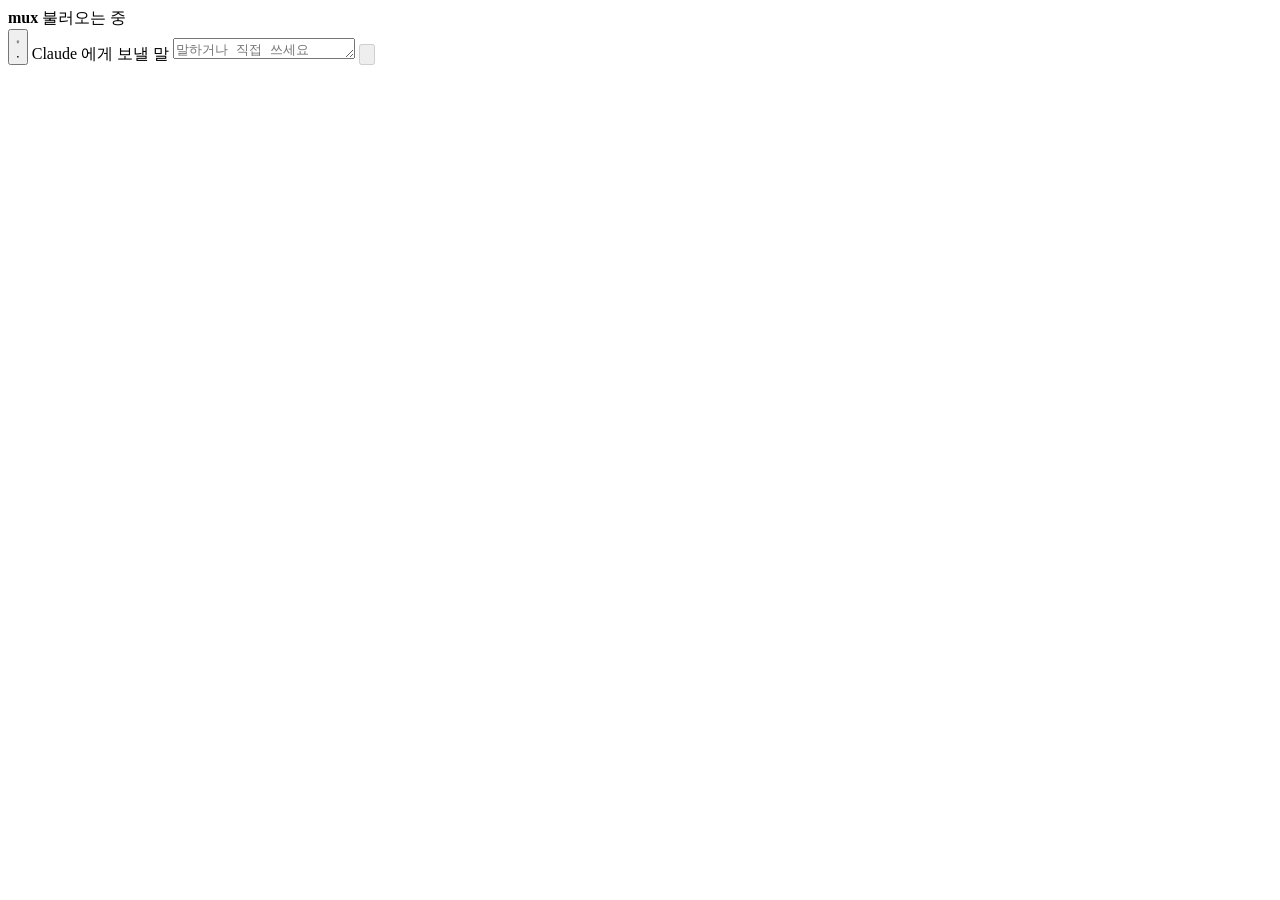
==== serve/static/index.html @ 0608493e "feat(serve): 폰 브라우저에서 세션을 보고 Claude 에게 말로 보내는 mux serve - 127.0.0.1 에만 바인드하고 tailscale serve 의 Tails" ====
<!doctype html>
<html lang="ko">
<head>
<meta charset="utf-8">
<meta name="viewport" content="width=device-width, initial-scale=1, viewport-fit=cover, interactive-widget=resizes-content">
<meta name="color-scheme" content="light dark">
<meta name="referrer" content="no-referrer">
<title>mux</title>
<link rel="icon" href="data:,">
<link rel="stylesheet" href="/app.css">
<script src="/app.js" defer></script>
</head>
<body>
<div class="app">
  <div class="stack" id="stack">
    <div class="listview" id="listview">
      <header class="apphead">
        <span><b>mux</b><span id="count-sessions"></span></span>
        <span class="live" id="live"><i></i><span id="live-text">불러오는 중</span></span>
      </header>
      <p class="offline" id="offline" role="alert" hidden></p>
      <div class="cards" id="cards" aria-label="세션 목록"></div>
    </div>

    <section class="page" id="page" aria-labelledby="p-name" tabindex="-1" hidden>
      <div class="page-head" id="page-head">
        <button class="back" id="page-back" type="button">‹ 목록</button>
        <div class="ptitle">
          <span class="glyph" id="p-glyph"></span>
          <h2 id="p-name"></h2>
          <span class="state" id="p-state"></span>
          <span class="age" id="p-age"></span>
        </div>
        <p class="pmeta" id="p-meta"></p>
        <div class="targets" id="page-targets" role="radiogroup" aria-label="볼 Claude"></div>
      </div>
      <div class="tabs" role="tablist">
        <button class="tab" role="tab" id="tab-talk" aria-selected="true" aria-controls="panel-talk">대화</button>
        <button class="tab" role="tab" id="tab-screen" aria-selected="false" aria-controls="panel-screen">화면</button>
      </div>
      <div class="panel" id="panel-talk" role="tabpanel"></div>
      <div class="panel" id="panel-screen" role="tabpanel" hidden>
        <p class="screen-meta">2초마다 갱신 · 가로로 밀어 봅니다</p>
        <div class="screen-box" id="screen-box"></div>
      </div>
    </section>
  </div>

  <div class="composer" id="composer">
    <div class="result" id="result" role="status" hidden></div>
    <div class="to" id="to"></div>
    <div class="targets" id="targets" role="radiogroup" aria-label="보낼 Claude"></div>
    <div class="listen" id="listen" hidden>
      <span class="lab"><i></i>듣는 중</span>
      <p class="txt" id="listen-text" aria-live="polite"></p>
    </div>
    <div class="inrow">
      <button class="round mic" id="mic" type="button" aria-label="말하기">
        <svg class="i-mic" viewBox="0 0 22 22" fill="none" stroke="currentColor" stroke-width="1.8" stroke-linecap="round"><rect x="8" y="3" width="6" height="10.5" rx="3"></rect><path d="M5 10.5a6 6 0 0 0 12 0M11 16.5V19"></path></svg>
        <svg class="i-stop" viewBox="0 0 22 22"><rect x="6.5" y="6.5" width="9" height="9" rx="2" fill="currentColor"></rect></svg>
      </button>
      <label for="prompt" class="sr">Claude 에게 보낼 말</label>
      <textarea id="prompt" rows="1" placeholder="말하거나 직접 쓰세요"></textarea>
      <button class="round go" id="sendbtn" type="button" aria-label="보내기" disabled>
        <svg viewBox="0 0 22 22" fill="none" stroke="currentColor" stroke-width="2.2" stroke-linecap="round" stroke-linejoin="round"><path d="M11 18V5M5.5 10.5 11 5l5.5 5.5"></path></svg>
      </button>
    </div>
  </div>
</div>
</body>
</html>
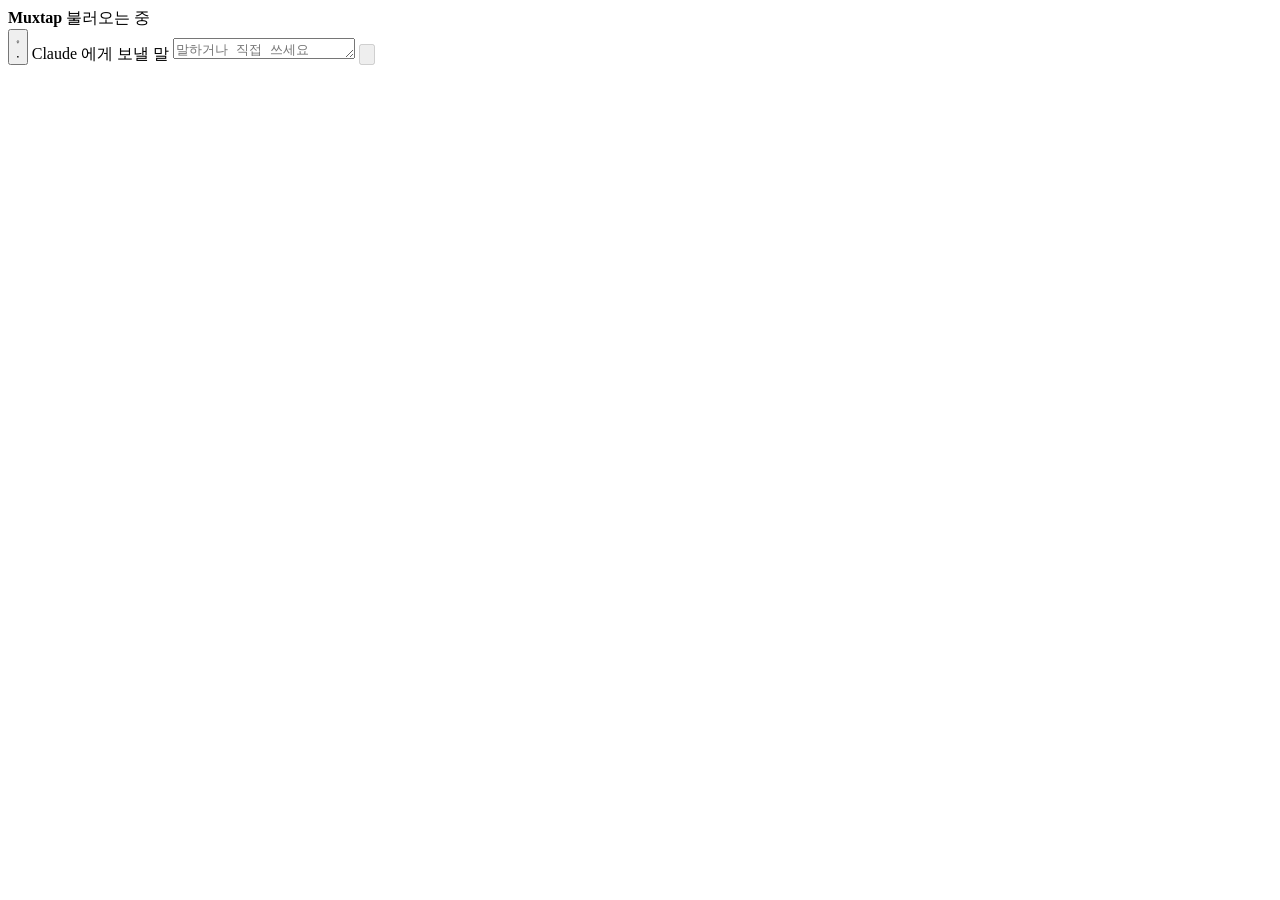
==== commit 406df91b: "feat(serve): 폰 화면 이름을 Muxtap 으로, 패스키(Face ID·보안 키) 로그인을 더한다 Tailscale 신원은 기기가 아니라 계정이라, 같은 계정의 다른 기기" ====
--- a/serve/static/index.html
+++ b/serve/static/index.html
@@ -5,9 +5,13 @@
 <meta name="viewport" content="width=device-width, initial-scale=1, viewport-fit=cover, interactive-widget=resizes-content">
 <meta name="color-scheme" content="light dark">
 <meta name="referrer" content="no-referrer">
-<title>mux</title>
-<link rel="icon" href="data:,">
+<meta name="apple-mobile-web-app-title" content="Muxtap">
+<title>Muxtap</title>
+<link rel="manifest" href="/manifest.webmanifest">
+<link rel="icon" href="/icon-180.png">
+<link rel="apple-touch-icon" href="/icon-180.png">
 <link rel="stylesheet" href="/app.css">
+<script src="/record.js" defer></script>
 <script src="/app.js" defer></script>
 </head>
 <body>
@@ -15,7 +19,7 @@
   <div class="stack" id="stack">
     <div class="listview" id="listview">
       <header class="apphead">
-        <span><b>mux</b><span id="count-sessions"></span></span>
+        <span><b>Muxtap</b><span id="count-sessions"></span></span>
         <span class="live" id="live"><i></i><span id="live-text">불러오는 중</span></span>
       </header>
       <p class="offline" id="offline" role="alert" hidden></p>
@@ -51,7 +55,8 @@
     <div class="to" id="to"></div>
     <div class="targets" id="targets" role="radiogroup" aria-label="보낼 Claude"></div>
     <div class="listen" id="listen" hidden>
-      <span class="lab"><i></i>듣는 중</span>
+      <span class="lab"><i></i><span id="listen-lab">듣는 중</span></span>
+      <div class="meter" id="listen-meter" hidden><i></i></div>
       <p class="txt" id="listen-text" aria-live="polite"></p>
     </div>
     <div class="inrow">
